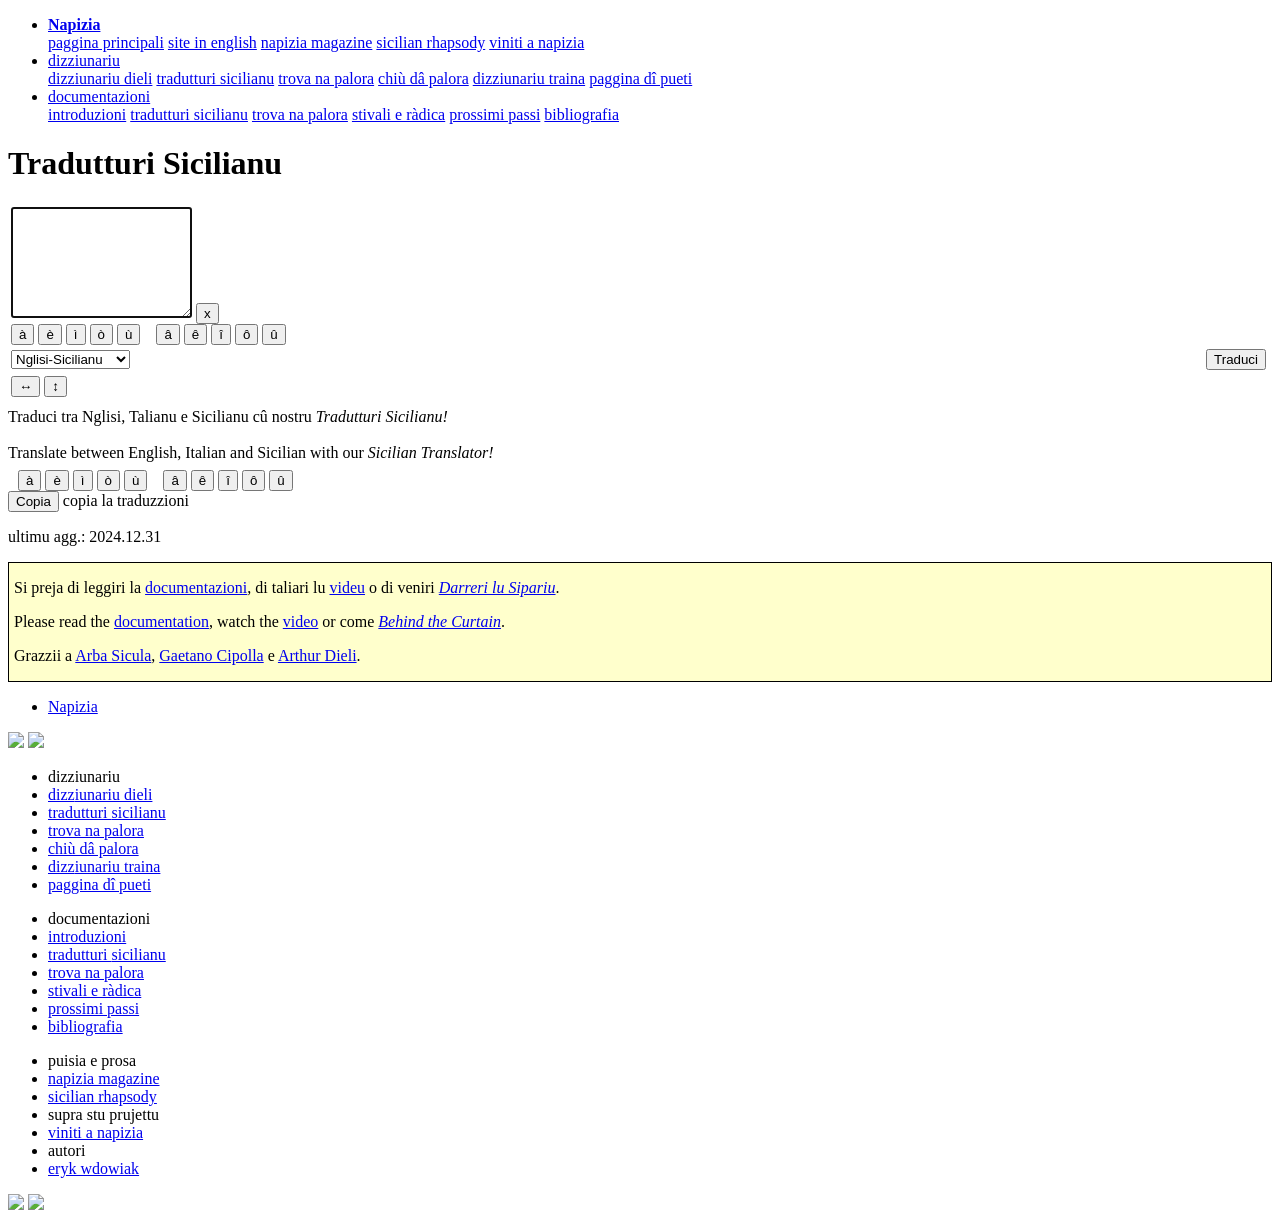
==== web-app/public/index.html @ 184d51cf "grew to full Mojolicious app" ====
<!DOCTYPE html>
<html>
  <head>
    <title>Tradutturi Sicilianu :: Napizia</title>
    <meta name="DESCRIPTION" content="Traduci tra Nglisi, Talianu e Sicilianu. Translate between English, Italian and Sicilian.">
    <meta name="KEYWORDS" content="translate, translations, translation, translator, 
          machine translation, online translation, Sicilian, English, Italian">
    <meta property="og:title" content="Tradutturi Sicilianu :: Napizia">
    <meta name="twitter:title" content="Tradutturi Sicilianu :: Napizia">
    <meta property="og:description" content="Traduci tra Nglisi, Talianu e Sicilianu. Translate between English, Italian and Sicilian.">
    <meta name="twitter:description" content="Traduci tra Nglisi, Talianu e Sicilianu. Translate between English, Italian and Sicilian.">
    <meta property="og:url" content="https://translate.napizia.com/">
    <meta name="twitter:url" content="https://translate.napizia.com/">
    <meta property="og:image" content="https://translate.napizia.com/config/tradutturi-sicilianu.jpg">
    <meta name="twitter:image" content="https://translate.napizia.com/config/tradutturi-sicilianu.jpg">
    <meta property="og:type" content="website">
    <meta name="twitter:site" content="@ProjectNapizia">
    <meta name="twitter:card" content="summary_large_image">
    <meta http-equiv="Content-Type" content="text/html; charset=utf-8">
    <meta name="Author" content="Eryk Wdowiak">
    <link rel="stylesheet" type="text/css" href="/css/eryk.css">
    <link rel="stylesheet" type="text/css" href="/css/eryk_theme-blue.css">
    <link rel="stylesheet" type="text/css" href="/css/eryk_widenme.css">
    <link rel="stylesheet" type="text/css" href="/css/dieli_forms.css">
    <link rel="stylesheet" type="text/css" href="/css/napizia_translator.css">
    <link rel="stylesheet" type="text/css" href="/css/napizia_textarea.css">
    <link rel="stylesheet" type="text/css" href="/css/napizia_copy-translation.css">
    <link rel="stylesheet" type="text/css" href="/css/font-awesome.min.css">
    <link rel="stylesheet" type="text/css" href="/css/w3-fa-styles.css">
    <link rel="icon" type="image/png" href="/config/napizia-icon.png">
    <script type="text/javascript" src="/js/textarea-buttons.js"></script>
    <script type="text/javascript" src="/js/copy-translation.js"></script>
    <meta name="viewport" content="width=device-width, initial-scale=1">
  </head>
  <body>
<!-- begin outer table --> 
<div id="outer-table">
  
  <!-- begin row div -->
  <div class="row">
    <div class="col-12 col-m-12">
      <ul class="topnav">
	
	<!-- home -->
	<li class="dropdown" id="mainitem">
	  <!-- <a class="dropbtn" href="https://www.napizia.com/index.shtml"><b>Napizia</b></a> -->
	  <a href="#" class="dropbtn dbctr"><b>Napizia</b></a>
	  <div class="dropdown-content dcctr" style="z-index: 1;">
	    <a class="topnav" href="https://www.napizia.com/index.shtml">paggina principali</a>
	    <a class="topnav" href="https://www.napizia.com/index-en.shtml">site in english</a>
	    <a class="topnav" href="https://magazine.napizia.com/">napizia magazine</a>
	    <a class="topnav" href="https://www.napizia.com/pages/rhapsody/index.shtml">sicilian rhapsody</a>
	    <a class="topnav" href="https://www.napizia.com/pages/about/index.shtml">viniti a napizia</a>
	  </div>
	</li>	
	
	<!-- Sicilian dictionary -->
	<li class="dropdown">
	  <a href="#" class="dropbtn dbright">dizziunariu</a>
	  <div class="dropdown-content dcright" style="z-index: 1;">
	    <a class="topnav" href="https://dizziunariu.napizia.com/dieli/">dizziunariu dieli</a>
	    <a class="topnav" href="/cgi-bin/index.pl">tradutturi sicilianu</a>
	    <!-- <a class="topnav" href="https://www.napizia.com/cgi-bin/cosine-sim.pl">sumigghianza</a> -->
	    <a class="topnav" href="https://dizziunariu.napizia.com/trova/">trova na palora</a>
	    <a class="topnav" href="https://dizziunariu.napizia.com/chiu/">chiù dâ palora</a>
	    <!-- <a class="topnav" href="https://www.napizia.com/cgi-bin/aiutami.pl">aiùtami!</a> -->
	    <a class="topnav" href="https://dizziunariu.napizia.com/traina/">dizziunariu traina</a>
	    <a class="topnav" href="https://www.napizia.com/pages/sicilian/poets-sc.shtml">paggina dî pueti</a>
	  </div>
	</li>
	
	<!-- Sicilian -->
	<li class="dropdown">
	  <a href="#" class="dropbtn dbleft">documentazioni</a>
	  <div class="dropdown-content dcleft" style="z-index: 1;">
	    <a class="topnav" href="https://www.napizia.com/pages/sicilian/intro-sc.shtml">introduzioni</a>
	    <a class="topnav" href="https://www.napizia.com/pages/sicilian/translator-sc.shtml">tradutturi sicilianu</a>
	    <!-- <a class="topnav" href="https://www.napizia.com/pages/sicilian/cosine-sim.shtml">cosine similarity</a> -->
	    <a class="topnav" href="https://www.napizia.com/pages/sicilian/trova-palora-sc.shtml">trova na palora</a>
	    <a class="topnav" href="https://www.napizia.com/pages/sicilian/sicilian-verbs-sc.shtml">stivali e ràdica</a>
	    <!-- <a class="topnav" href="https://www.napizia.com/pages/sicilian/index.shtml">specification</a> -->
	    <a class="topnav" href="https://www.napizia.com/pages/sicilian/next-steps-sc.shtml">prossimi passi</a>
	    <a class="topnav" href="https://www.napizia.com/pages/sicilian/bibliography-sc.shtml">bibliografia</a>
	  </div>
	</li>
	
      </ul>
    </div>
  </div>
  <!-- end row div -->
        
<!-- outer table div continues --> 

<!-- begin outer margin div -->
<div id="outer-margin">  
  <!-- begin row div -->
  <div class="row">
    <div class="col-m-12 col-12">
      <h1>Tradutturi Sicilianu</h1>
    </div>
  </div>
  <!-- end row div -->
  
<!-- begin row div -->
<div class="row">
<!-- begin box div -->
<div class="col-m-12 col-fivehalf intrans">
<form enctype="multipart/form-data" action="/cgi-bin/index.pl" method="post">
<table style="width: 100%; padding: 0px 3px 0px 0px;"><tbody>
<tr><td colspan="2">
<div class="txtacont">
<textarea name="intext" rows="7" maxlength="500" class="intrans" id="intxtbox" autofocus></textarea>
<input class="clrbtn" type="button" value="x" onclick="javascript:eraseText();">
<div class="buttonsud">
<input class="accent accentud" type="button" value="à" onclick="javascript:accent_a();">
<input class="accent accentud" type="button" value="è" onclick="javascript:accent_e();">
<input class="accext accentud" type="button" value="ì" onclick="javascript:accent_i();">
<input class="accent accentud" type="button" value="ò" onclick="javascript:accent_o();">
<input class="accent accentud" type="button" value="ù" onclick="javascript:accent_u();">

&nbsp;&nbsp;

<input class="accent accentud" type="button" value="â" onclick="javascript:circum_a();">
<input class="accent accentud" type="button" value="ê" onclick="javascript:circum_e();">
<input class="accext accentud" type="button" value="î" onclick="javascript:circum_i();">
<input class="accent accentud" type="button" value="ô" onclick="javascript:circum_o();">
<input class="accent accentud" type="button" value="û" onclick="javascript:circum_u();">
</div>
</div>
</td></tr>
<tr>
<td>
<select name="langs">
<option value="ensc">Nglisi-Sicilianu</option>
<option value="enit">Nglisi-Talianu</option>
<option value="scen">Sicilianu-Nglisi</option>
<option value="scit">Sicilianu-Talianu</option>
<option value="iten">Talianu-Nglisi</option>
<option value="itsc">Talianu-Sicilianu</option>
</select>
</td>
<td align="right"><input type="submit" value="Traduci">
</td>
</tr>
</tbody></table>
</form>
</div>
<!-- end box div -->
<!-- begin switch -->
<div class="col-m-12 col-onlyhalf switch">
  <form enctype="multipart/form-data" action="/cgi-bin/index.pl" method="post">
    <table><tbody><tr><td>
	    <input type="submit" value="&harr;" class="switchlr">
	    <input type="submit" value="&#8597;" class="switchud">
    </td></tr></tbody></table>
    <input type="hidden" name="langs" value="scen">
    <input type="hidden" name="intext" value="">
  </form>
</div>
<!-- end switch -->
<!-- begin ottrans div -->
<div class="col-m-12 col-sixplus">
<div class="ottrans">
<p style="margin-top: 0.5em; margin-bottom: 0.5em;">Traduci tra Nglisi, Talianu e Sicilianu 
cû nostru <i>Tradutturi Sicilianu!</i>
<br><br>
Translate between English, Italian and Sicilian 
with our <i>Sicilian Translator!</i>
</p>
</div>

<div class="txtacont buttonslr" style="margin: 0px 0px 0px 10px;">
<input class="accent accentlr" type="button" value="à" onclick="javascript:accent_a();">
<input class="accent accentlr" type="button" value="è" onclick="javascript:accent_e();">
<input class="accext accentlr" type="button" value="ì" onclick="javascript:accent_i();">
<input class="accent accentlr" type="button" value="ò" onclick="javascript:accent_o();">
<input class="accent accentlr" type="button" value="ù" onclick="javascript:accent_u();">

&nbsp;&nbsp;

<input class="accent accentlr" type="button" value="â" onclick="javascript:circum_a();">
<input class="accent accentlr" type="button" value="ê" onclick="javascript:circum_e();">
<input class="accext accentlr" type="button" value="î" onclick="javascript:circum_i();">
<input class="accent accentlr" type="button" value="ô" onclick="javascript:circum_o();">
<input class="accent accentlr" type="button" value="û" onclick="javascript:circum_u();">
&nbsp;&nbsp;
</div>
<span style="display: none;">
<input type="text" value="Traduci tra Nglisi, Talianu e Sicilianu 
cû nostru <i>Tradutturi Sicilianu!</i>
<br><br>
Translate between English, Italian and Sicilian 
with our <i>Sicilian Translator!</i>
" id="myTranslation">
</span>
<div class="txtacont tooltip">
<input type="button" value="Copia" onclick="javascript:copyTranslation();">
<span class="tooltiptext" id="myTooltip">copia la traduzzioni</span>
</div>

</div>
<!-- end ottrans div -->
<p class="lastupdate">ultimu agg.: 2024.12.31</p>
</div>
<!-- end row div -->
<div class="row" style="margin: 5px 0px 3px 0px; border: 1px solid black; background-color: rgb(255,255,204);">
<div class="col-m-12 bnotes1" style="padding: 0px 5px;">
<p class="bnotes">Si&nbsp;preja di leggiri la 
<a href="https://www.napizia.com/pages/sicilian/translator-sc.shtml">documentazioni</a>, 
di taliari lu <a href="https://youtu.be/nVf3tMEDtwo" target="_blank">videu</a> 
o di veniri <a href="/cgi-bin/darreri.pl"><i>Darreri lu Sipariu</i></a>.</p>
  </div>
<div class="col-m-12 bnotes2" style="padding: 0px 5px;">
<p class="bnotes">Please read the 
<a href="https://www.napizia.com/pages/sicilian/translator.shtml">documentation</a>, 
watch the <a href="https://youtu.be/nVf3tMEDtwo" target="_blank">video</a> 
or come <a href="/cgi-bin/darreri.pl"><i>Behind the Curtain</i></a>.</p>
</div>
<div class="col-m-12 bnotes3" style="padding: 0px 5px;">
<p class="bnotes">Grazzii a 
<a href="http://www.arbasicula.org/" target="_blank">Arba Sicula</a>,
<a href="https://en.wikipedia.org/wiki/Gaetano_Cipolla" target="_blank">Gaetano Cipolla</a>
 e <a href="http://www.dieli.net" target="_blank">Arthur Dieli</a>.</p>
</div>
</div>
<div class="message" style="margin: 0em auto; width: 100%;">
<p style="text-align: center; margin-top: 0.15em; margin-bottom: 0.25em;">
<a href="https://www.facebook.com/sharer/sharer.php?u=https%3A%2F%2Ftranslate.napizia.com%2Fcgi-bin%2Findex.pl"
   class="fa fa-facebook" style="color:white;"
   target="_blank"></a>
<a href="https://bsky.app/intent/compose?text=Tradutturi%20Sicilianu%20%3A%3A%20Napizia%0Ahttps%3A%2F%2Ftranslate.napizia.com%2Fcgi-bin%2Findex.pl"
   class="fa fa-bluesky" style="color:white;"
   target="_blank"></a>
<a href="https://www.linkedin.com/sharing/share-offsite/?url=https%3A%2F%2Ftranslate.napizia.com%2Fcgi-bin%2Findex.pl"
   class="fa fa-linkedin" style="color:white;"
   target="_blank"></a>
<a href="mailto:?subject=Tradutturi%20Sicilianu%20%3A%3A%20Napizia&body=https%3A%2F%2Ftranslate.napizia.com%2Fcgi-bin%2Findex.pl"
   class="fa fa-envelope" style="color:white;"
   target="_blank"></a>
</p>
</div>
<!-- end outer margin div -->
</div>  

<!-- outer table div continues -->

<!-- begin navbar -->
<div class="navbar">
  
  <!-- begin row div -->
  <div class="row">
    <div class="col-m-4 col-4"></div>
    <div class="col-m-4 col-4">
      <ul class="navbar">
	<li class="navbar">
	  <a class="wdowiak" href="https://www.napizia.com/index.shtml">Napizia</a>
	</li>
      </ul>
    </div>
    <div class="col-m-4 col-4"></div>
  </div>
  <!-- end row div -->


  <!-- begin row div -->
  <div class="row"> 
  
    <!-- begin hidden div for "preview" picture -->
    <div style="display: none;">
      <img src="/config/napizia_logo_v3.jpg">
    </div>
    <!-- end hidden div -->
    
    <!-- begin social media column for large screens -->
    <div class="col-2">
      <div class="socialvanish">
	<p class="socialvanish">
	  <a href="https://www.facebook.com/napizia/"
	     target="_blank"><img src="/config/facebook_sq-064px.png" 
				  style="width: 32px; display: inline;"></a>
	  <a href="https://arbasicula.org/"
	     target="_blank"><img src="/config/arba-sicula.png" 
				  style="width: 30px; display: inline;"></a>
	  <!--
	      <a href="https://twitter.com/ProjectNapizia" 
		 target="_blank"><img src="/config/twitter_sq-064px.png" 
				    style="width: 32px; display: inline;"></a>
          -->
  	  <!--
	      <a href="https://t.me/s/napizia" 
		 target="_blank"><img src="/config/telegram_sq-064px.png" 
				    style="width: 32px; display: inline;"></a>
	  -->
	</p>
      </div>
    </div>
    <!-- end social media column for large screens -->
    
    <!-- begin first -->
    <div class="col-m-4 col-3">
      <ul class="navbar">
	<li class="navhead">dizziunariu</li>
	<li class="navbar">
	  <a class="navbar" href="https://dizziunariu.napizia.com/dieli/">dizz<span class="wordvanish">iunariu</span> dieli</a>
	</li>
	<li class="navbar"><a class="navbar" href="/cgi-bin/index.pl">tradutturi <span class="wordvanish">sicilianu</span></a></li>
	<!-- <li class="navbar"><a class="navbar" href="https://www.napizia.com/cgi-bin/cosine-sim.pl">sumigghianza</a></li> -->
	<li class="navbar"><a class="navbar" href="https://dizziunariu.napizia.com/trova/">trova na palora</a></li>
	<li class="navbar"><a class="navbar" href="https://dizziunariu.napizia.com/chiu/">chiù dâ palora</a></li>
	<!-- <li class="navbar"><a class="navbar" href="https://www.napizia.com/cgi-bin/aiutami.pl">aiùtami!</a></li> -->
	<li class="navbar"><a class="navbar" href="https://dizziunariu.napizia.com/traina/">dizz<span class="wordvanish">iunariu</span> traina</a></li>
	<li class="navbar"><a class="navbar" href="https://www.napizia.com/pages/sicilian/poets-sc.shtml">paggina dî pueti</a></li>
      </ul>
    </div>
    <!-- end first -->
    
    <!-- begin second -->
    <div class="col-m-4 col-3">
      <ul class="navbar">
	<!-- -->
	<li class="navhead">documentazioni</li>
	<li class="navbar"><a class="navbar" href="https://www.napizia.com/pages/sicilian/intro-sc.shtml">introduzioni</a></li>
	<li class="navbar"><a class="navbar" href="https://www.napizia.com/pages/sicilian/translator-sc.shtml">tradutturi
	    <span class="wordvanish">sicilianu</span></a></li>
	<!-- <li class="navbar"><a class="navbar" href="https://www.napizia.com/pages/sicilian/cosine-sim.shtml">cosine similarity</a></li> -->
	<li class="navbar"><a class="navbar" href="https://www.napizia.com/pages/sicilian/trova-palora-sc.shtml">trova
	    na palora</a></li>
	<li class="navbar"><a class="navbar" href="https://www.napizia.com/pages/sicilian/sicilian-verbs-sc.shtml">stivali
	    e ràdica</a></li>
	<!-- <li class="navbar"><a class="navbar" href="https://www.napizia.com/pages/sicilian/index.shtml">specification</a></li> -->
	<li class="navbar"><a class="navbar" href="https://www.napizia.com/pages/sicilian/next-steps-sc.shtml">prossimi passi</a></li>
	<li class="navbar"><a class="navbar" href="https://www.napizia.com/pages/sicilian/bibliography-sc.shtml">bibliografia</a></li>	  
      </ul>
    </div>
    <!-- end second -->
    
    <!-- begin third -->
    <div class="col-m-4 col-3">
      <ul class="navbar">
	<li class="navhead">puisia e prosa</li>
	<li class="navbar"><a class="navbar" href="https://magazine.napizia.com/">napizia magazine</a></li>
	<li class="navbar"><a class="navbar" href="https://www.napizia.com/pages/rhapsody/index.shtml">sicilian rhapsody</a></li>
	<li class="navhead">supra stu prujettu</li>
	<li class="navbar"><a class="navbar" href="https://www.napizia.com/pages/about/index.shtml">viniti a napizia</a></li>
	<!-- <li class="navbar"><a class="navbar" href="https://www.doviak.net/pages/ml-sicilian/index.shtml">sicilian nlp</a></li> -->
	<li class="navhead">autori</li>
	<li class="navbar"><a class="navbar" target="_blank" href="https://www.wdowiak.me">eryk wdowiak</a></li>
      </ul>
    </div>
    <!-- end third -->
    
  <!-- begin empty -->
    <div class="col-1"></div> 
    <!-- end empty -->
    
  </div>
  <!-- end row div -->
  
  <!-- begin social media row for small screens -->
  <div class="socialappear">
    <p class="socialappear">
      <a href="https://www.facebook.com/napizia/"
	 target="_blank"><img src="/config/facebook_sq-064px.png" 
			      style="width: 32px; display: inline;"></a>
      <a href="https://arbasicula.org/"
	 target="_blank"><img src="/config/arba-sicula.png" 
			      style="width: 30px; display: inline;"></a>
      <!--
	  <a href="https://twitter.com/ProjectNapizia" 
	     target="_blank"><img src="/config/twitter_sq-064px.png" 
				  style="width: 32px; display: inline;"></a>
      -->
      <!--
	  <a href="https://t.me/s/napizia" 
	     target="_blank"><img src="/config/telegram_sq-064px.png" 
				  style="width: 32px; display: inline;"></a>
      -->
    </p>
  </div>
  <!-- end social media row for small screens -->
  
</div>
<!-- end navbar -->

</div>
<!-- end outer table div -->
</body>
</html>
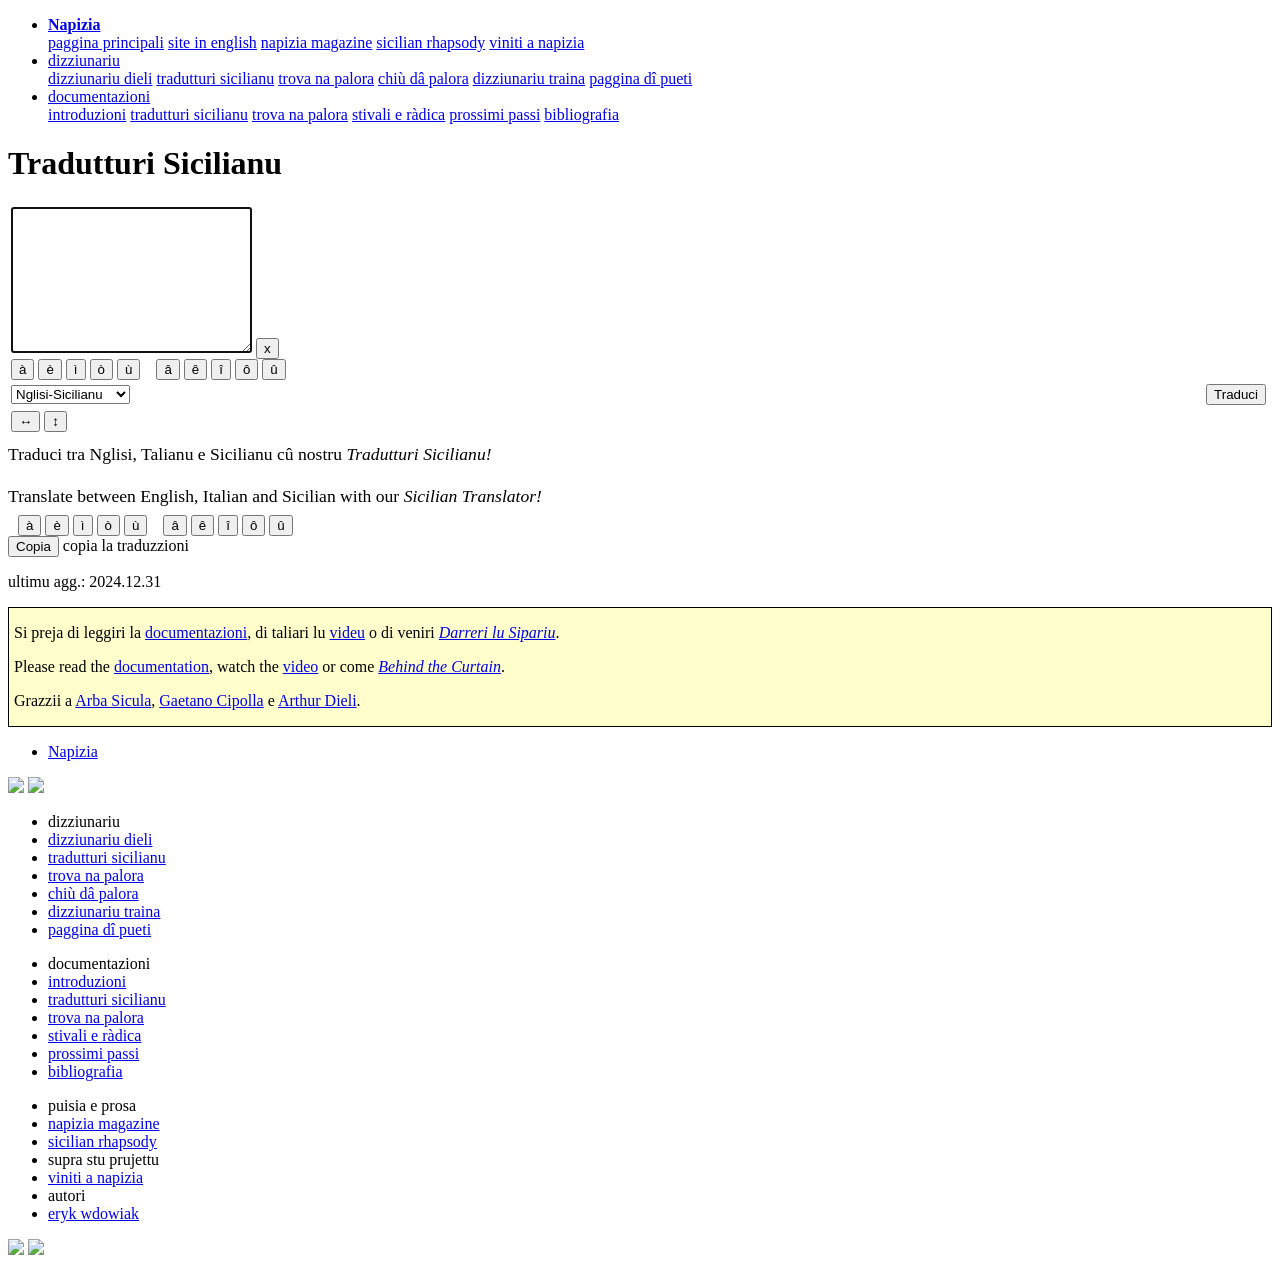
==== commit 02f82187: "updated web-app/public/index.html" ====
--- a/web-app/public/index.html
+++ b/web-app/public/index.html
@@ -2,13 +2,12 @@
 <html>
   <head>
     <title>Tradutturi Sicilianu :: Napizia</title>
-    <meta name="DESCRIPTION" content="Traduci tra Nglisi, Talianu e Sicilianu. Translate between English, Italian and Sicilian.">
-    <meta name="KEYWORDS" content="translate, translations, translation, translator, 
-          machine translation, online translation, Sicilian, English, Italian">
     <meta property="og:title" content="Tradutturi Sicilianu :: Napizia">
     <meta name="twitter:title" content="Tradutturi Sicilianu :: Napizia">
+    <meta name="DESCRIPTION" content="Traduci tra Nglisi, Talianu e Sicilianu. Translate between English, Italian and Sicilian.">
     <meta property="og:description" content="Traduci tra Nglisi, Talianu e Sicilianu. Translate between English, Italian and Sicilian.">
     <meta name="twitter:description" content="Traduci tra Nglisi, Talianu e Sicilianu. Translate between English, Italian and Sicilian.">
+    <meta name="KEYWORDS" content="Sicilian translator, translator, translate, machine translation, Sicilian, English, Italian">
     <meta property="og:url" content="https://translate.napizia.com/">
     <meta name="twitter:url" content="https://translate.napizia.com/">
     <meta property="og:image" content="https://translate.napizia.com/config/tradutturi-sicilianu.jpg">
@@ -23,14 +22,16 @@
     <link rel="stylesheet" type="text/css" href="/css/eryk_widenme.css">
     <link rel="stylesheet" type="text/css" href="/css/dieli_forms.css">
     <link rel="stylesheet" type="text/css" href="/css/napizia_translator.css">
+    <link rel="stylesheet" type="text/css" href="/css/napizia_darreri.css">
     <link rel="stylesheet" type="text/css" href="/css/napizia_textarea.css">
     <link rel="stylesheet" type="text/css" href="/css/napizia_copy-translation.css">
     <link rel="stylesheet" type="text/css" href="/css/font-awesome.min.css">
     <link rel="stylesheet" type="text/css" href="/css/w3-fa-styles.css">
-    <link rel="icon" type="image/png" href="/config/napizia-icon.png">
     <script type="text/javascript" src="/js/textarea-buttons.js"></script>
     <script type="text/javascript" src="/js/copy-translation.js"></script>
+    <link rel="icon" type="image/png" href="/config/napizia-icon.png">
     <meta name="viewport" content="width=device-width, initial-scale=1">
+
   </head>
   <body>
 <!-- begin outer table --> 
@@ -88,19 +89,21 @@
     </div>
   </div>
   <!-- end row div -->
-        
+
 <!-- outer table div continues --> 
 
 <!-- begin outer margin div -->
-<div id="outer-margin">  
-  <!-- begin row div -->
-  <div class="row">
-    <div class="col-m-12 col-12">
-      <h1>Tradutturi Sicilianu</h1>
-    </div>
-  </div>
-  <!-- end row div -->
-  
+<div id="outer-margin">
+
+<div class="row">
+  <div class="col-m-12 col-12">
+<h1>Tradutturi Sicilianu</h1>
+  </div>
+</div>
+
+<!-- begin CONTENT row div -->
+<div class="row">
+
 <!-- begin row div -->
 <div class="row">
 <!-- begin box div -->
@@ -109,7 +112,7 @@
 <table style="width: 100%; padding: 0px 3px 0px 0px;"><tbody>
 <tr><td colspan="2">
 <div class="txtacont">
-<textarea name="intext" rows="7" maxlength="500" class="intrans" id="intxtbox" autofocus></textarea>
+<textarea name="intext" rows="7" maxlength="500" id="intxtbox" class="intrans" style="font-family: 'Droid Mono', monospace; font-size: 1.10em;" autofocus></textarea>
 <input class="clrbtn" type="button" value="x" onclick="javascript:eraseText();">
 <div class="buttonsud">
 <input class="accent accentud" type="button" value="à" onclick="javascript:accent_a();">
@@ -161,7 +164,7 @@
 <!-- begin ottrans div -->
 <div class="col-m-12 col-sixplus">
 <div class="ottrans">
-<p style="margin-top: 0.5em; margin-bottom: 0.5em;">Traduci tra Nglisi, Talianu e Sicilianu 
+<p style="margin-top: 0.5em; margin-bottom: 0.5em; font-size: 1.10em;">Traduci tra Nglisi, Talianu e Sicilianu 
 cû nostru <i>Tradutturi Sicilianu!</i>
 <br><br>
 Translate between English, Italian and Sicilian 
@@ -203,6 +206,8 @@
 <p class="lastupdate">ultimu agg.: 2024.12.31</p>
 </div>
 <!-- end row div -->
+
+
 <div class="row" style="margin: 5px 0px 3px 0px; border: 1px solid black; background-color: rgb(255,255,204);">
 <div class="col-m-12 bnotes1" style="padding: 0px 5px;">
 <p class="bnotes">Si&nbsp;preja di leggiri la 
@@ -223,6 +228,7 @@
  e <a href="http://www.dieli.net" target="_blank">Arthur Dieli</a>.</p>
 </div>
 </div>
+
 <div class="message" style="margin: 0em auto; width: 100%;">
 <p style="text-align: center; margin-top: 0.15em; margin-bottom: 0.25em;">
 <a href="https://www.facebook.com/sharer/sharer.php?u=https%3A%2F%2Ftranslate.napizia.com%2Fcgi-bin%2Findex.pl"
@@ -239,8 +245,13 @@
    target="_blank"></a>
 </p>
 </div>
+
+
+</div>
+<!-- end CONTENT row div -->
+
+</div>  
 <!-- end outer margin div -->
-</div>  
 
 <!-- outer table div continues -->
 
@@ -281,16 +292,6 @@
 	  <a href="https://arbasicula.org/"
 	     target="_blank"><img src="/config/arba-sicula.png" 
 				  style="width: 30px; display: inline;"></a>
-	  <!--
-	      <a href="https://twitter.com/ProjectNapizia" 
-		 target="_blank"><img src="/config/twitter_sq-064px.png" 
-				    style="width: 32px; display: inline;"></a>
-          -->
-  	  <!--
-	      <a href="https://t.me/s/napizia" 
-		 target="_blank"><img src="/config/telegram_sq-064px.png" 
-				    style="width: 32px; display: inline;"></a>
-	  -->
 	</p>
       </div>
     </div>
@@ -304,10 +305,8 @@
 	  <a class="navbar" href="https://dizziunariu.napizia.com/dieli/">dizz<span class="wordvanish">iunariu</span> dieli</a>
 	</li>
 	<li class="navbar"><a class="navbar" href="/cgi-bin/index.pl">tradutturi <span class="wordvanish">sicilianu</span></a></li>
-	<!-- <li class="navbar"><a class="navbar" href="https://www.napizia.com/cgi-bin/cosine-sim.pl">sumigghianza</a></li> -->
 	<li class="navbar"><a class="navbar" href="https://dizziunariu.napizia.com/trova/">trova na palora</a></li>
 	<li class="navbar"><a class="navbar" href="https://dizziunariu.napizia.com/chiu/">chiù dâ palora</a></li>
-	<!-- <li class="navbar"><a class="navbar" href="https://www.napizia.com/cgi-bin/aiutami.pl">aiùtami!</a></li> -->
 	<li class="navbar"><a class="navbar" href="https://dizziunariu.napizia.com/traina/">dizz<span class="wordvanish">iunariu</span> traina</a></li>
 	<li class="navbar"><a class="navbar" href="https://www.napizia.com/pages/sicilian/poets-sc.shtml">paggina dî pueti</a></li>
       </ul>
@@ -322,12 +321,10 @@
 	<li class="navbar"><a class="navbar" href="https://www.napizia.com/pages/sicilian/intro-sc.shtml">introduzioni</a></li>
 	<li class="navbar"><a class="navbar" href="https://www.napizia.com/pages/sicilian/translator-sc.shtml">tradutturi
 	    <span class="wordvanish">sicilianu</span></a></li>
-	<!-- <li class="navbar"><a class="navbar" href="https://www.napizia.com/pages/sicilian/cosine-sim.shtml">cosine similarity</a></li> -->
 	<li class="navbar"><a class="navbar" href="https://www.napizia.com/pages/sicilian/trova-palora-sc.shtml">trova
 	    na palora</a></li>
 	<li class="navbar"><a class="navbar" href="https://www.napizia.com/pages/sicilian/sicilian-verbs-sc.shtml">stivali
 	    e ràdica</a></li>
-	<!-- <li class="navbar"><a class="navbar" href="https://www.napizia.com/pages/sicilian/index.shtml">specification</a></li> -->
 	<li class="navbar"><a class="navbar" href="https://www.napizia.com/pages/sicilian/next-steps-sc.shtml">prossimi passi</a></li>
 	<li class="navbar"><a class="navbar" href="https://www.napizia.com/pages/sicilian/bibliography-sc.shtml">bibliografia</a></li>	  
       </ul>
@@ -365,16 +362,6 @@
       <a href="https://arbasicula.org/"
 	 target="_blank"><img src="/config/arba-sicula.png" 
 			      style="width: 30px; display: inline;"></a>
-      <!--
-	  <a href="https://twitter.com/ProjectNapizia" 
-	     target="_blank"><img src="/config/twitter_sq-064px.png" 
-				  style="width: 32px; display: inline;"></a>
-      -->
-      <!--
-	  <a href="https://t.me/s/napizia" 
-	     target="_blank"><img src="/config/telegram_sq-064px.png" 
-				  style="width: 32px; display: inline;"></a>
-      -->
     </p>
   </div>
   <!-- end social media row for small screens -->
